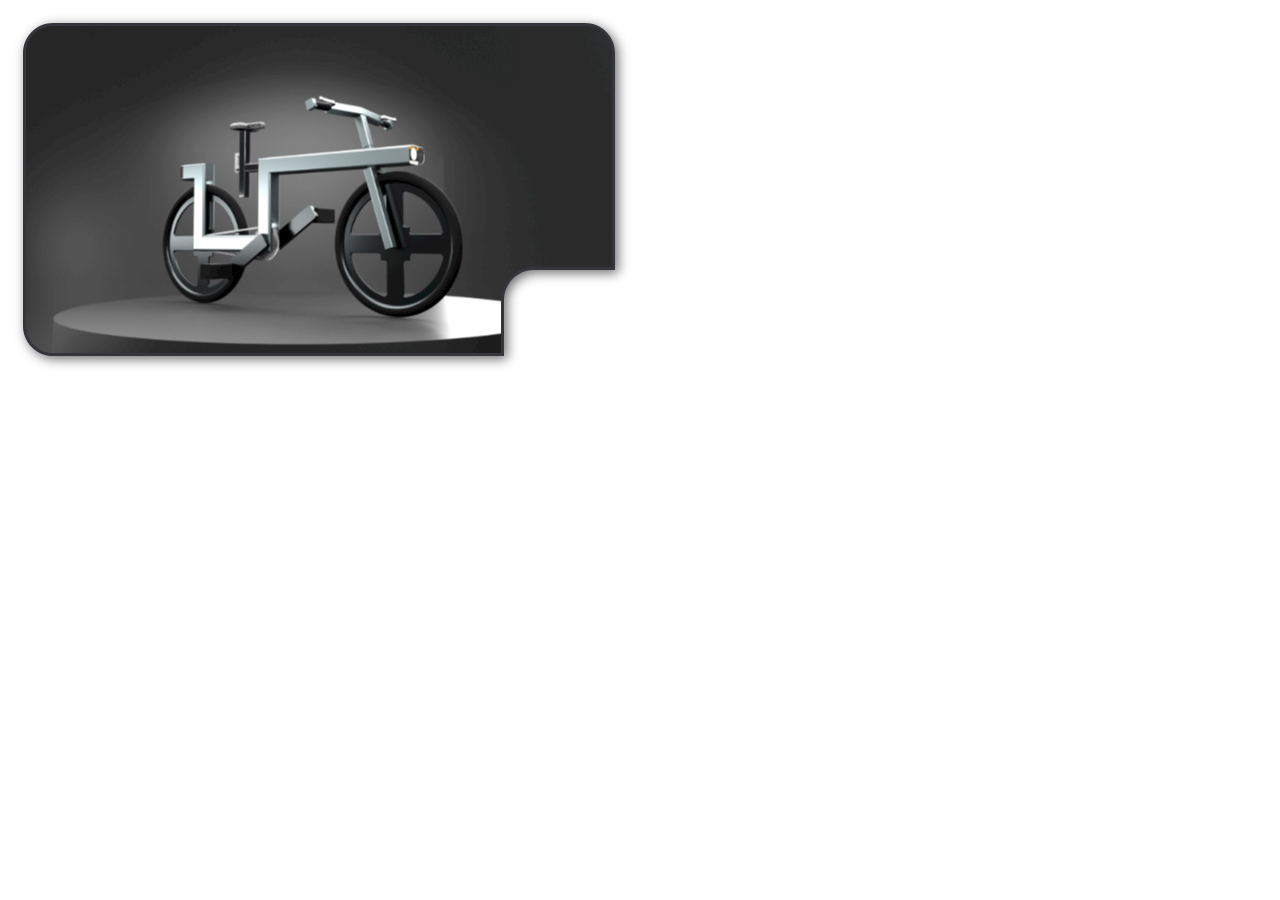
==== about.html @ 32477f2f "Adds empty files, creates part of index and main" ====
<!DOCTYPE html>
<html lang="en">
<head>
    <meta charset="UTF-8">
    <meta http-equiv="X-UA-Compatible" content="IE=edge">
    <meta name="viewport" content="width=device-width, initial-scale=1.0">
    <title>Document</title>
</head>
<body>
    <svg xmlns="http://www.w3.org/2000/svg" xmlns:xlink="http://www.w3.org/1999/xlink" width="628" height="369.001" viewBox="0 0 628 369.001">
        <defs>
          <pattern id="pattern" preserveAspectRatio="xMidYMid slice" width="100%" height="100%" viewBox="0 0 3000 1687">
            <image width="3000" height="1687" xlink:href="[data-uri]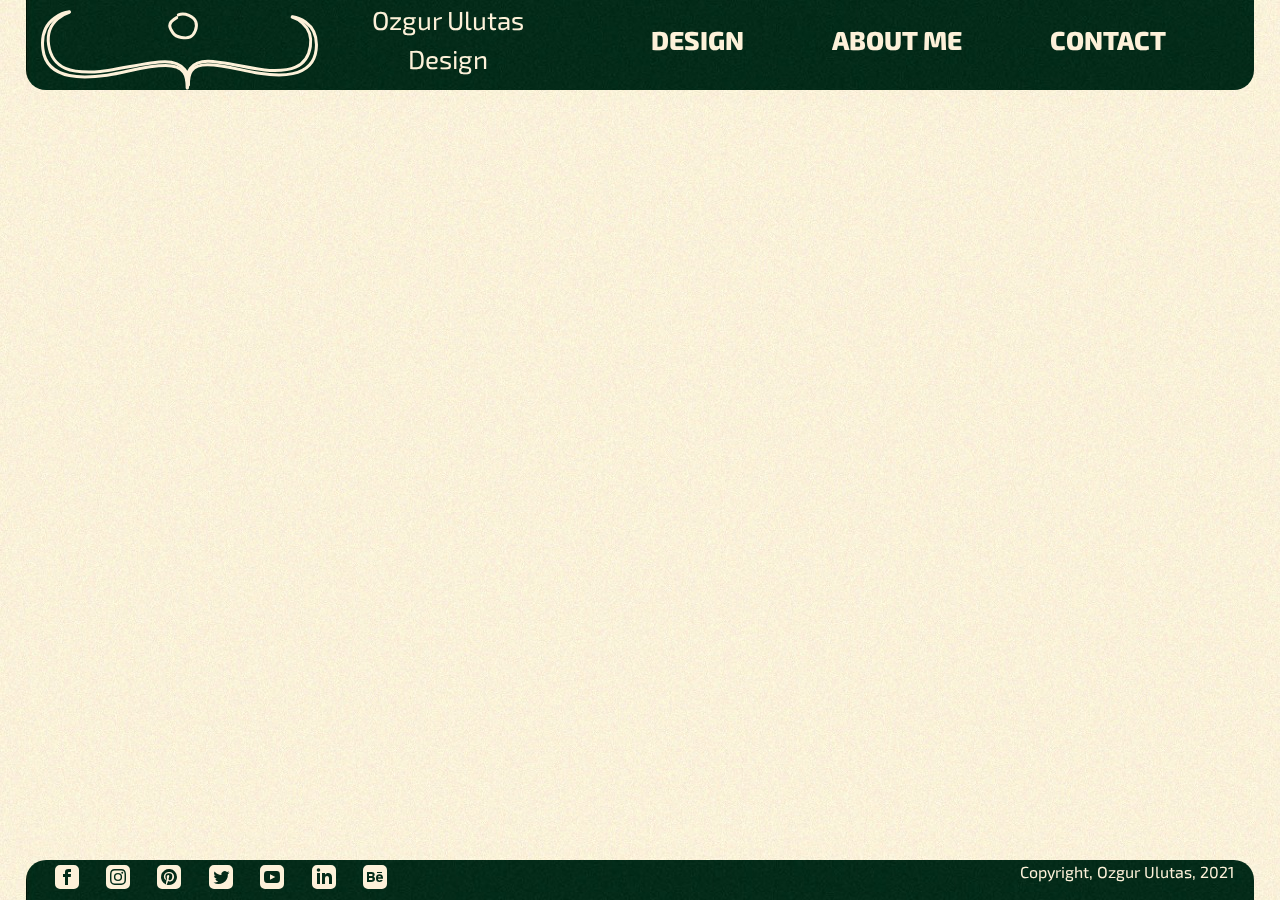
